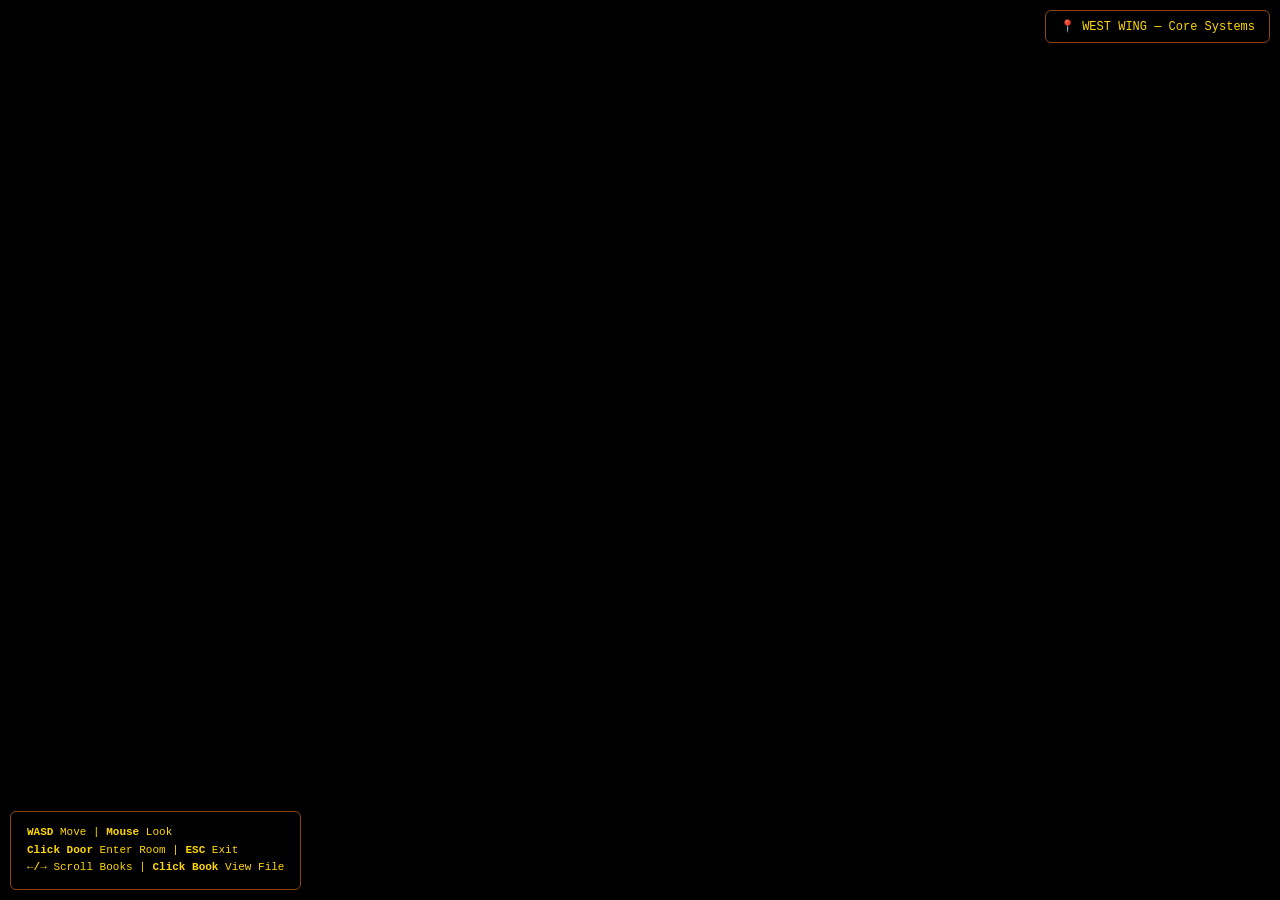
==== index.html @ 09c16c17 "Phase 1: Spatial IDE foundation - Audio system with wing-specific ambient drones (A2/E3/C3/G2) - Roo" ====
<!DOCTYPE html>
<html lang="en">
<head>
    <meta charset="UTF-8">
    <meta name="viewport" content="width=device-width, initial-scale=1.0">
    <title>Mind Palace — GitHub Repository Library</title>
    <link rel="stylesheet" href="css/room.css">
    <style>
        * { margin: 0; padding: 0; box-sizing: border-box; }
        body { 
            background: #000; 
            overflow: hidden; 
            font-family: 'Courier New', monospace;
            user-select: none;
        }
        #gameCanvas { 
            display: block; 
            margin: 0 auto; 
            background: #000;
            cursor: crosshair;
        }
        #hallway-container {
            position: fixed;
            top: 0;
            left: 0;
            width: 100%;
            height: 100%;
        }
        #instructions {
            position: fixed;
            bottom: 10px;
            left: 10px;
            color: #ffd700;
            font-size: 11px;
            background: rgba(0,0,0,0.8);
            padding: 12px 16px;
            border-radius: 6px;
            border: 1px solid #8b4513;
            z-index: 1000;
            line-height: 1.6;
        }
        #instructions strong {
            color: #ffd700;
        }
        #wing-status {
            position: fixed;
            top: 10px;
            right: 10px;
            color: #ffd700;
            font-size: 12px;
            background: rgba(0,0,0,0.8);
            padding: 8px 14px;
            border-radius: 6px;
            border: 1px solid #8b4513;
            z-index: 1000;
        }
    </style>
</head>
<body>
    <!-- Hallway View (Raycaster) -->
    <div id="hallway-container">
        <canvas id="gameCanvas" width="800" height="600"></canvas>
        <div id="instructions">
            <strong>WASD</strong> Move | <strong>Mouse</strong> Look<br>
            <strong>Click Door</strong> Enter Room | <strong>ESC</strong> Exit<br>
            <strong>←/→</strong> Scroll Books | <strong>Click Book</strong> View File
        </div>
        <div id="wing-status">📍 WEST WING — Core Systems</div>
    </div>
    
    <!-- Room View (Bookshelf Navigation) -->
    <div id="room-container">
        <div class="room-header">
            <h1 id="room-title">Repository Name</h1>
            <div class="room-meta-row">
                <div class="room-meta">
                    <span id="room-category">Category</span>
                    <span id="room-language">Language</span>
                    <span id="room-stars">⭐ 0</span>
                    <span id="room-updated">Updated</span>
                </div>
            </div>
            <p id="room-description">Description text appears here...</p>
        </div>
        
        <div id="bookshelf" tabindex="0">
            <!-- Books rendered by RoomSystem -->
        </div>
        
        <div id="file-viewer">
            <h3 id="file-title">File Name</h3>
            <div id="file-content"></div>
        </div>
        
        <button id="back-button">← Back to Hallway (ESC)</button>
    </div>
    
    <!-- Audio System -->
    <script src="js/audio.js"></script>
    <script src="js/room.js"></script>
    <script src="js/engine.js"></script>
</body>
</html>
---- css/room.css ----
/* Mind Palace Room System - Phase 1
   Spatial navigation, minimal Y-axis, proprioceptive anchoring */

#room-container {
    display: none;
    position: fixed;
    top: 0;
    left: 0;
    width: 100vw;
    height: 100vh;
    background: linear-gradient(180deg, #1a0f0a 0%, #0d0705 100%);
    overflow: hidden;
    font-family: 'Courier New', monospace;
}

/* Room Header */
.room-header {
    position: absolute;
    top: 0;
    left: 0;
    right: 0;
    padding: 20px 30px;
    background: linear-gradient(180deg, rgba(0,0,0,0.9) 0%, rgba(0,0,0,0.7) 100%);
    border-bottom: 2px solid #8b4513;
    z-index: 100;
}

.room-header h1 {
    color: #ffd700;
    margin: 0 0 8px 0;
    font-size: 28px;
    font-weight: bold;
    text-shadow: 0 2px 4px rgba(0,0,0,0.8);
}

.room-meta-row {
    display: flex;
    gap: 15px;
    align-items: center;
    flex-wrap: wrap;
}

.room-meta {
    display: flex;
    gap: 12px;
    color: #ccc;
    font-size: 13px;
}

.room-meta span {
    background: rgba(139,69,19,0.4);
    padding: 4px 10px;
    border-radius: 3px;
    border: 1px solid rgba(255,215,0,0.2);
}

#room-description {
    color: #aaa;
    margin-top: 12px;
    font-size: 14px;
    line-height: 1.5;
    max-width: 800px;
}

/* Bookshelf Container */
#bookshelf {
    position: absolute;
    top: 140px;
    left: 50%;
    transform: translateX(-50%);
    width: 85%;
    max-width: 1200px;
    height: calc(100vh - 280px);
    overflow-x: auto;
    overflow-y: hidden;
    background: rgba(0,0,0,0.4);
    border: 3px solid #8b4513;
    border-radius: 8px;
    padding: 20px 30px;
    white-space: nowrap;
}

#bookshelf:focus {
    outline: 2px solid #ffd700;
    outline-offset: 4px;
}

/* Wing Indicators */
.wing-indicator {
    position: absolute;
    top: -40px;
    left: 0;
    color: #ffd700;
    font-size: 12px;
    font-weight: bold;
    padding: 4px 12px;
    background: rgba(139,69,19,0.6);
    border-radius: 4px;
    border: 1px solid #ffd700;
}

.wing-west { background: rgba(173,216,230,0.3); border-color: #add8e6; }
.wing-east { background: rgba(255,215,0,0.3); border-color: #ffd700; }
.wing-north { background: rgba(144,238,144,0.3); border-color: #90ee90; }
.wing-south { background: rgba(255,160,122,0.3); border-color: #ffa07a; }

/* Shelf Sections */
.shelf-section {
    display: inline-block;
    vertical-align: top;
    margin-right: 40px;
    min-width: 200px;
}

.shelf-label {
    color: #ffd700;
    font-size: 14px;
    font-weight: bold;
    margin-bottom: 12px;
    padding-bottom: 6px;
    border-bottom: 2px solid #8b4513;
    text-shadow: 0 1px 2px rgba(0,0,0,0.8);
}

.books-row {
    display: inline-flex;
    gap: 6px;
    align-items: flex-end;
    padding: 10px;
    background: rgba(139,69,19,0.15);
    border-radius: 4px;
    border: 1px solid rgba(139,69,19,0.3);
}

/* Book Styling */
.book {
    width: 38px;
    height: 55px;
    background: linear-gradient(90deg, #8b4513 0%, #a0522d 50%, #8b4513 100%);
    border: 1px solid #654321;
    border-radius: 3px 3px 0 0;
    cursor: pointer;
    transition: transform 0.12s, box-shadow 0.12s;
    display: flex;
    align-items: flex-end;
    justify-content: center;
    padding-bottom: 6px;
    box-shadow: 2px 2px 6px rgba(0,0,0,0.5);
}

.book:hover {
    transform: translateY(-8px) scale(1.05);
    box-shadow: 0 8px 20px rgba(255,215,0,0.4);
    z-index: 10;
}

.book-spine {
    writing-mode: vertical-rl;
    text-orientation: mixed;
    color: #ffd700;
    font-size: 9px;
    font-weight: bold;
    white-space: nowrap;
    overflow: hidden;
    text-overflow: ellipsis;
    max-height: 48px;
    text-shadow: 0 1px 2px rgba(0,0,0,0.8);
}

/* File Type Colors */
.book-file {
    background: linear-gradient(90deg, #2c5282 0%, #4299e1 50%, #2c5282 100%);
}

.book-folder {
    background: linear-gradient(90deg, #744210 0%, #d69e2e 50%, #744210 100%);
}

.book[data-ext="py"] {
    background: linear-gradient(90deg, #3776ab 0%, #4d8dc7 50%, #3776ab 100%);
}

.book[data-ext="js"] {
    background: linear-gradient(90deg, #f7df1e 0%, #ffd700 50%, #f7df1e 100%);
    color: #000;
}

.book[data-ext="json"] {
    background: linear-gradient(90deg, #cb3837 0%, #f06543 50%, #cb3837 100%);
}

.book[data-ext="md"] {
    background: linear-gradient(90deg, #519aba 0%, #7dc3e0 50%, #519aba 100%);
}

.book[data-ext="css"] {
    background: linear-gradient(90deg, #264de4 0%, #4d80e4 50%, #264de4 100%);
}

.book[data-ext="html"] {
    background: linear-gradient(90deg, #e34c26 0%, #f06529 50%, #e34c26 100%);
}

.book[data-ext="java"] {
    background: linear-gradient(90deg, #b07219 0%, #d49429 50%, #b07219 100%);
}

.book[data-ext="sh"] {
    background: linear-gradient(90deg, #4d5a5f 0%, #6c7a82 50%, #4d5a5f 100%);
}

.book[data-ext="txt"] {
    background: linear-gradient(90deg, #6c757d 0%, #868e96 50%, #6c757d 100%);
}

/* File Viewer Panel */
#file-viewer {
    position: absolute;
    top: 140px;
    right: 5%;
    width: 35%;
    min-width: 350px;
    height: calc(100vh - 280px);
    background: rgba(0,0,0,0.95);
    border: 2px solid #ffd700;
    border-radius: 8px;
    padding: 25px;
    display: none;
    overflow-y: auto;
    box-shadow: 0 0 30px rgba(255,215,0,0.2);
}

#file-viewer h3 {
    color: #ffd700;
    margin-top: 0;
    margin-bottom: 15px;
    font-size: 18px;
    border-bottom: 2px solid #8b4513;
    padding-bottom: 12px;
}

.file-placeholder, .folder-placeholder {
    color: #ddd;
    line-height: 1.7;
    font-size: 14px;
}

.file-placeholder h4, .folder-placeholder h4 {
    color: #ffd700;
    margin-bottom: 10px;
    font-size: 16px;
}

.view-on-github {
    display: inline-block;
    margin-top: 20px;
    padding: 12px 24px;
    background: linear-gradient(180deg, #2c5282 0%, #1a365d 100%);
    color: #ffd700;
    text-decoration: none;
    border-radius: 6px;
    border: 2px solid #ffd700;
    font-weight: bold;
    transition: all 0.2s;
}

.view-on-github:hover {
    background: linear-gradient(180deg, #4299e1 0%, #2c5282 100%);
    transform: translateY(-2px);
    box-shadow: 0 4px 12px rgba(255,215,0,0.3);
}

/* Back Button */
#back-button {
    position: absolute;
    bottom: 30px;
    left: 50%;
    transform: translateX(-50%);
    padding: 16px 50px;
    background: linear-gradient(180deg, #8b4513 0%, #654321 100%);
    color: #ffd700;
    border: 2px solid #ffd700;
    border-radius: 8px;
    font-size: 18px;
    font-weight: bold;
    cursor: pointer;
    font-family: 'Courier New', monospace;
    transition: all 0.2s;
    box-shadow: 0 4px 15px rgba(0,0,0,0.6);
}

#back-button:hover {
    background: linear-gradient(180deg, #a0522d 0%, #8b4513 100%);
    transform: translateX(-50%) scale(1.05);
    box-shadow: 0 6px 20px rgba(255,215,0,0.3);
}

/* Empty State */
.empty-shelf {
    display: inline-block;
    vertical-align: middle;
    color: #888;
    font-size: 16px;
    text-align: center;
    padding: 40px;
    background: rgba(0,0,0,0.3);
    border-radius: 8px;
    border: 2px dashed #666;
}

.empty-shelf small {
    display: block;
    margin-top: 10px;
    color: #666;
    font-size: 12px;
}

/* Scrollbar Styling */
#bookshelf::-webkit-scrollbar {
    height: 14px;
}

#bookshelf::-webkit-scrollbar-track {
    background: rgba(0,0,0,0.4);
    border-radius: 7px;
}

#bookshelf::-webkit-scrollbar-thumb {
    background: #8b4513;
    border-radius: 7px;
    border: 2px solid rgba(0,0,0,0.4);
}

#bookshelf::-webkit-scrollbar-thumb:hover {
    background: #a0522d;
}

/* Responsive */
@media (max-width: 768px) {
    .room-header h1 { font-size: 20px; }
    #bookshelf { width: 95%; top: 160px; height: calc(100vh - 320px); }
    #file-viewer { width: 90%; right: 5%; }
    .book { width: 32px; height: 48px; }
}
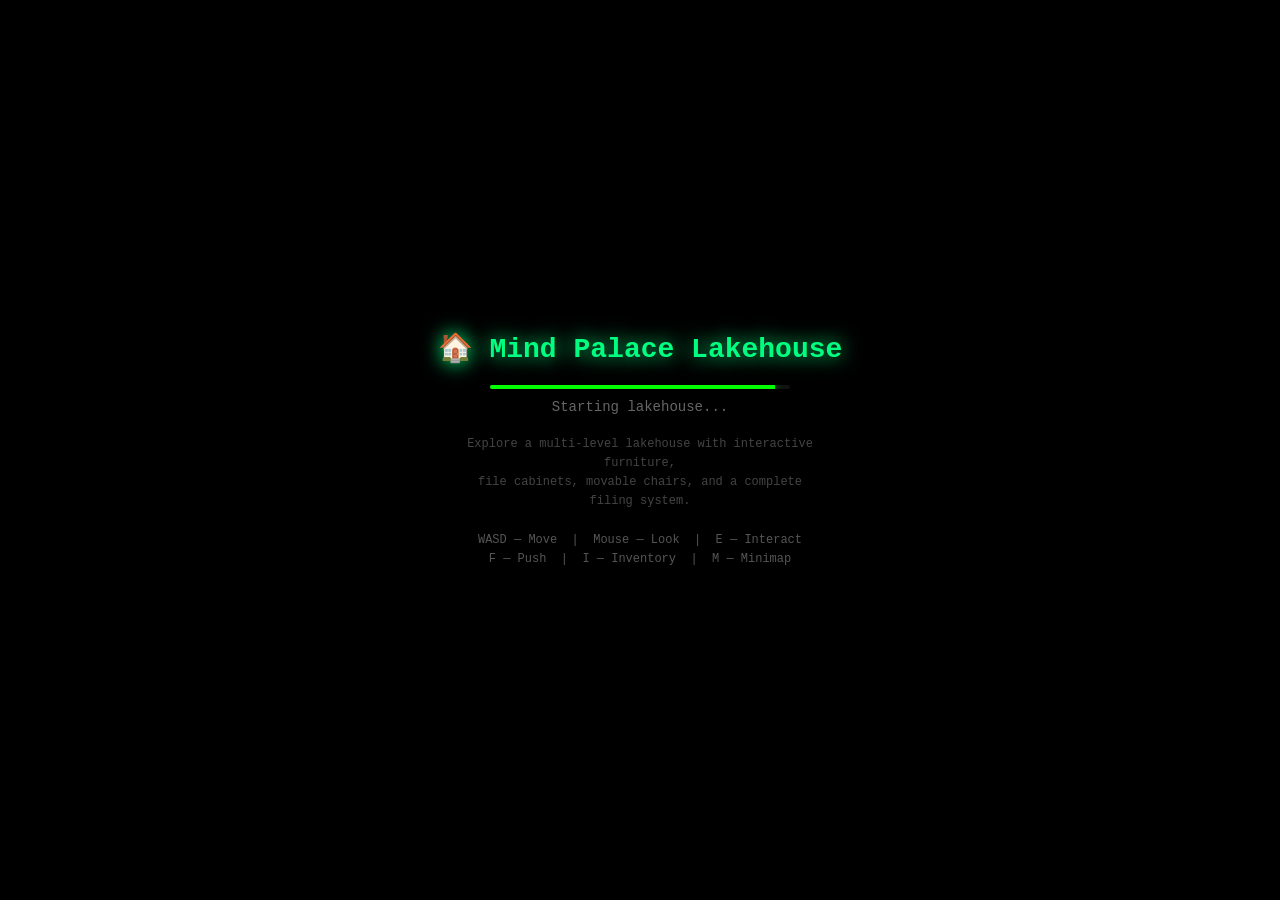
==== commit 086a4745: "feat: lakehouse is now default GitHub Pages page - index.html → index-classic.html (original raycast" ====
--- a/index.html
+++ b/index.html
@@ -2,102 +2,220 @@
 <html lang="en">
 <head>
     <meta charset="UTF-8">
-    <meta name="viewport" content="width=device-width, initial-scale=1.0">
-    <title>Mind Palace — GitHub Repository Library</title>
-    <link rel="stylesheet" href="css/room.css">
+    <meta name="viewport" content="width=device-width, initial-scale=1.0, maximum-scale=1.0, user-scalable=no">
+    <meta name="mobile-web-app-capable" content="yes">
+    <meta name="apple-mobile-web-app-capable" content="yes">
+    <meta name="apple-mobile-web-app-status-bar-style" content="black-translucent">
+    <title>Mind Palace — Lakehouse</title>
     <style>
         * { margin: 0; padding: 0; box-sizing: border-box; }
-        body { 
+        html, body { 
+            width: 100%; height: 100%; overflow: hidden;
             background: #000; 
-            overflow: hidden; 
             font-family: 'Courier New', monospace;
             user-select: none;
+            -webkit-user-select: none;
+            -webkit-touch-callout: none;
+            touch-action: none;
+            position: fixed;
         }
         #gameCanvas { 
             display: block; 
-            margin: 0 auto; 
-            background: #000;
+            width: 100vw;
+            height: 100vh;
             cursor: crosshair;
-        }
-        #hallway-container {
-            position: fixed;
-            top: 0;
-            left: 0;
-            width: 100%;
-            height: 100%;
+            touch-action: none;
+        }
+        #loading-screen {
+            position: fixed; top: 0; left: 0; width: 100%; height: 100%;
+            background: #000; z-index: 9999;
+            display: flex; flex-direction: column;
+            align-items: center; justify-content: center;
+            padding: 20px;
+        }
+        #loading-screen h1 {
+            color: #00ff80; font-size: clamp(18px, 5vw, 28px); margin-bottom: 20px;
+            text-shadow: 0 0 20px #00ff80;
+            text-align: center;
+        }
+        #loading-bar-container {
+            width: min(300px, 80vw); height: 4px; background: #111;
+            border-radius: 2px; overflow: hidden;
+        }
+        #loading-progress {
+            width: 0%; height: 100%; background: #00ff00;
+            transition: width 0.3s;
+            box-shadow: 0 0 10px #00ff00;
+        }
+        #loading-text {
+            color: #666; font-size: clamp(11px, 3vw, 14px); margin-top: 10px;
+        }
+        #loading-tips {
+            color: #444; font-size: clamp(10px, 2.5vw, 12px); margin-top: 20px;
+            text-align: center; max-width: 400px; line-height: 1.6;
+            padding: 0 20px;
         }
         #instructions {
-            position: fixed;
-            bottom: 10px;
-            left: 10px;
-            color: #ffd700;
-            font-size: 11px;
-            background: rgba(0,0,0,0.8);
-            padding: 12px 16px;
-            border-radius: 6px;
-            border: 1px solid #8b4513;
-            z-index: 1000;
-            line-height: 1.6;
-        }
-        #instructions strong {
-            color: #ffd700;
-        }
-        #wing-status {
-            position: fixed;
-            top: 10px;
-            right: 10px;
-            color: #ffd700;
-            font-size: 12px;
-            background: rgba(0,0,0,0.8);
-            padding: 8px 14px;
-            border-radius: 6px;
-            border: 1px solid #8b4513;
-            z-index: 1000;
+            position: fixed; bottom: 10px; left: 10px; right: 10px;
+            color: #888; font-size: clamp(9px, 2.5vw, 11px);
+            background: rgba(0,0,0,0.8); padding: 8px 12px;
+            border-radius: 6px; border: 1px solid #333;
+            z-index: 1000; line-height: 1.6;
+            pointer-events: none;
+            text-align: center;
+        }
+        #instructions strong { color: #00ffcc; }
+        #fps-counter {
+            position: fixed; top: 10px; left: 10px;
+            color: #666; font-size: 10px;
+            background: rgba(0,0,0,0.6); padding: 3px 6px;
+            border-radius: 4px; z-index: 1000;
+            pointer-events: none;
+        }
+        /* Mobile orientation warning */
+        #orientation-warning {
+            position: fixed; top: 0; left: 0; width: 100%; height: 100%;
+            background: #000; z-index: 99999;
+            display: none; flex-direction: column;
+            align-items: center; justify-content: center;
+            padding: 40px; text-align: center;
+        }
+        #orientation-warning .icon { font-size: 60px; margin-bottom: 20px; }
+        #orientation-warning h2 { color: #00ff80; font-size: 20px; margin-bottom: 10px; }
+        #orientation-warning p { color: #666; font-size: 14px; line-height: 1.6; }
+        @media (orientation: portrait) and (max-width: 768px) {
+            #orientation-warning { display: flex; }
+        }
+        @keyframes pulse {
+            0%, 100% { opacity: 1; }
+            50% { opacity: 0.5; }
         }
     </style>
 </head>
 <body>
-    <!-- Hallway View (Raycaster) -->
-    <div id="hallway-container">
-        <canvas id="gameCanvas" width="800" height="600"></canvas>
-        <div id="instructions">
-            <strong>WASD</strong> Move | <strong>Mouse</strong> Look<br>
-            <strong>Click Door</strong> Enter Room | <strong>ESC</strong> Exit<br>
-            <strong>←/→</strong> Scroll Books | <strong>Click Book</strong> View File
+    <div id="orientation-warning">
+        <div class="icon">📱</div>
+        <h2>Rotate Your Device</h2>
+        <p>For the best experience, please rotate your phone to landscape mode.</p>
+    </div>
+
+    <div id="loading-screen">
+        <h1>🏠 Mind Palace Lakehouse</h1>
+        <div id="loading-bar-container">
+            <div id="loading-progress"></div>
         </div>
-        <div id="wing-status">📍 WEST WING — Core Systems</div>
-    </div>
-    
-    <!-- Room View (Bookshelf Navigation) -->
-    <div id="room-container">
-        <div class="room-header">
-            <h1 id="room-title">Repository Name</h1>
-            <div class="room-meta-row">
-                <div class="room-meta">
-                    <span id="room-category">Category</span>
-                    <span id="room-language">Language</span>
-                    <span id="room-stars">⭐ 0</span>
-                    <span id="room-updated">Updated</span>
-                </div>
-            </div>
-            <p id="room-description">Description text appears here...</p>
+        <div id="loading-text">Initializing...</div>
+        <div id="loading-tips">
+            Explore a multi-level lakehouse with interactive furniture,<br>
+            file cabinets, movable chairs, and a complete filing system.<br><br>
+            <span style="color:#555;">
+                <span class="desktop-only">WASD — Move &nbsp;|&nbsp; Mouse — Look &nbsp;|&nbsp; E — Interact<br>
+                F — Push &nbsp;|&nbsp; I — Inventory &nbsp;|&nbsp; M — Minimap</span>
+                <span class="mobile-only">🕹 Left stick — Move &nbsp;|&nbsp; 👆 Right side — Look<br>
+                E — Interact &nbsp;|&nbsp; F — Push &nbsp;|&nbsp; I — Inventory</span>
+            </span>
         </div>
+    </div>
+    <canvas id="gameCanvas"></canvas>
+    <div id="fps-counter">FPS: --</div>
+    <div style="position:fixed;top:10px;right:10px;z-index:1001;pointer-events:auto;">
+        <a href="index-classic.html" style="color:#666;font-size:10px;background:rgba(0,0,0,0.6);padding:4px 8px;border-radius:4px;border:1px solid #333;text-decoration:none;">Classic View</a>
+    </div>
+    <div id="instructions">
+        <strong>WASD</strong> Move &nbsp; <strong>Mouse</strong> Look &nbsp; 
+        <strong>E</strong> Interact &nbsp; <strong>F</strong> Push &nbsp; 
+        <strong>I</strong> Inventory &nbsp; <strong>M</strong> Minimap
+    </div>
+
+    <!-- Engine Core -->
+    <script src="src/engine/renderer.js"></script>
+    <script src="src/engine/camera.js"></script>
+    
+    <!-- Map System -->
+    <script src="src/map/map_loader.js"></script>
+    
+    <!-- Object System -->
+    <script src="src/objects/object_system.js"></script>
+    
+    <!-- Physics -->
+    <script src="src/physics/collision.js"></script>
+    
+    <!-- UI -->
+    <script src="src/ui/hud.js"></script>
+    <script src="src/ui/touch_controls.js"></script>
+    
+    <!-- Data / Filing System -->
+    <script src="src/data/filing_system.js"></script>
+    
+    <!-- Main Lakehouse Entry -->
+    <script src="src/engine/lakehouse.js"></script>
+
+    <script>
+        // Show/hide desktop vs mobile tips
+        const isMobile = /android|iphone|ipad|ipod|blackberry|iemobile|opera mini|mobile/i.test(navigator.userAgent || navigator.vendor || window.opera);
+        document.querySelectorAll('.desktop-only').forEach(el => el.style.display = isMobile ? 'none' : 'inline');
+        document.querySelectorAll('.mobile-only').forEach(el => el.style.display = isMobile ? 'inline' : 'none');
+
+        // Loading screen updates
+        function updateLoading(percent, text) {
+            document.getElementById('loading-progress').style.width = percent + '%';
+            document.getElementById('loading-text').textContent = text;
+        }
+
+        // FPS counter
+        let frameCount = 0;
+        let lastFpsTime = performance.now();
         
-        <div id="bookshelf" tabindex="0">
-            <!-- Books rendered by RoomSystem -->
-        </div>
-        
-        <div id="file-viewer">
-            <h3 id="file-title">File Name</h3>
-            <div id="file-content"></div>
-        </div>
-        
-        <button id="back-button">← Back to Hallway (ESC)</button>
-    </div>
-    
-    <!-- Audio System -->
-    <script src="js/audio.js"></script>
-    <script src="js/room.js"></script>
-    <script src="js/engine.js"></script>
+        function updateFps() {
+            frameCount++;
+            const now = performance.now();
+            if (now - lastFpsTime >= 1000) {
+                document.getElementById('fps-counter').textContent = 
+                    'FPS: ' + frameCount;
+                frameCount = 0;
+                lastFpsTime = now;
+            }
+            requestAnimationFrame(updateFps);
+        }
+
+        // Boot
+        window.addEventListener('DOMContentLoaded', async () => {
+            updateLoading(10, 'Loading engine...');
+            
+            await new Promise(r => setTimeout(r, 100));
+            updateLoading(25, 'Initializing renderer...');
+            
+            await new Promise(r => setTimeout(r, 100));
+            updateLoading(40, 'Setting up camera...');
+            
+            await new Promise(r => setTimeout(r, 100));
+            updateLoading(55, 'Loading map data...');
+            
+            await new Promise(r => setTimeout(r, 100));
+            updateLoading(70, 'Spawning objects...');
+            
+            await new Promise(r => setTimeout(r, 100));
+            updateLoading(85, 'Initializing filing system...');
+            
+            await new Promise(r => setTimeout(r, 100));
+            updateLoading(95, 'Starting lakehouse...');
+            
+            const success = await Lakehouse.init();
+            
+            if (success) {
+                updateLoading(100, 'Ready!');
+                setTimeout(() => {
+                    document.getElementById('loading-screen').style.display = 'none';
+                }, 500);
+            } else {
+                updateLoading(0, 'Error: WebGL 2.0 not supported');
+                document.getElementById('loading-tips').innerHTML = 
+                    '<span style="color:#ff4444;">Your browser does not support WebGL 2.0.<br>' +
+                    'Please use a modern browser (Chrome, Firefox, Edge).</span>';
+            }
+            
+            updateFps();
+        });
+    </script>
 </body>
 </html>
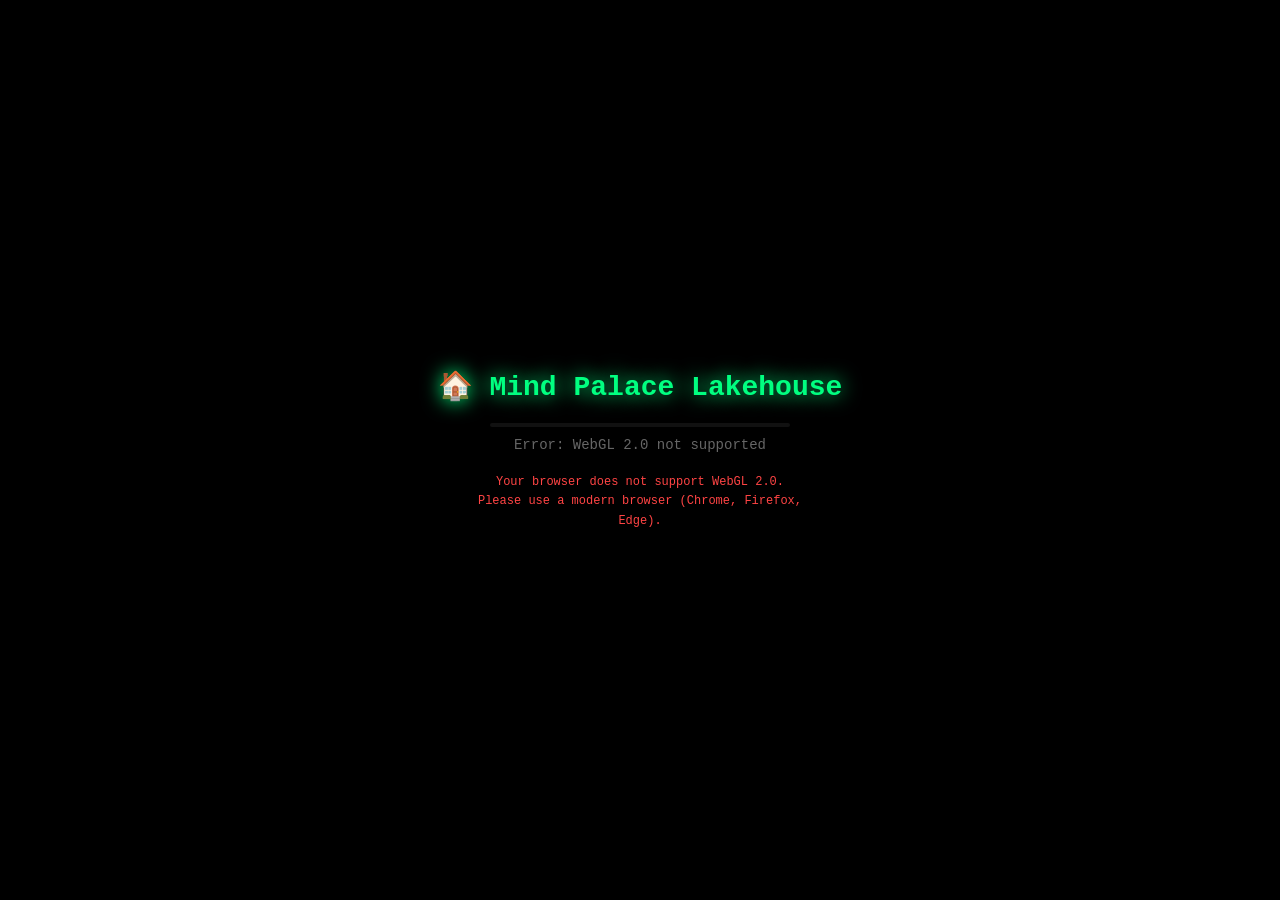
==== commit 8e62369d: "feat: gist wall overlay + server room + G button for mobile - src/ui/gist_wall.js — scrollable displ" ====
--- a/index.html
+++ b/index.html
@@ -146,6 +146,7 @@
     
     <!-- Data / Filing System -->
     <script src="src/data/filing_system.js"></script>
+    <script src="src/ui/gist_wall.js"></script>
     
     <!-- Main Lakehouse Entry -->
     <script src="src/engine/lakehouse.js"></script>
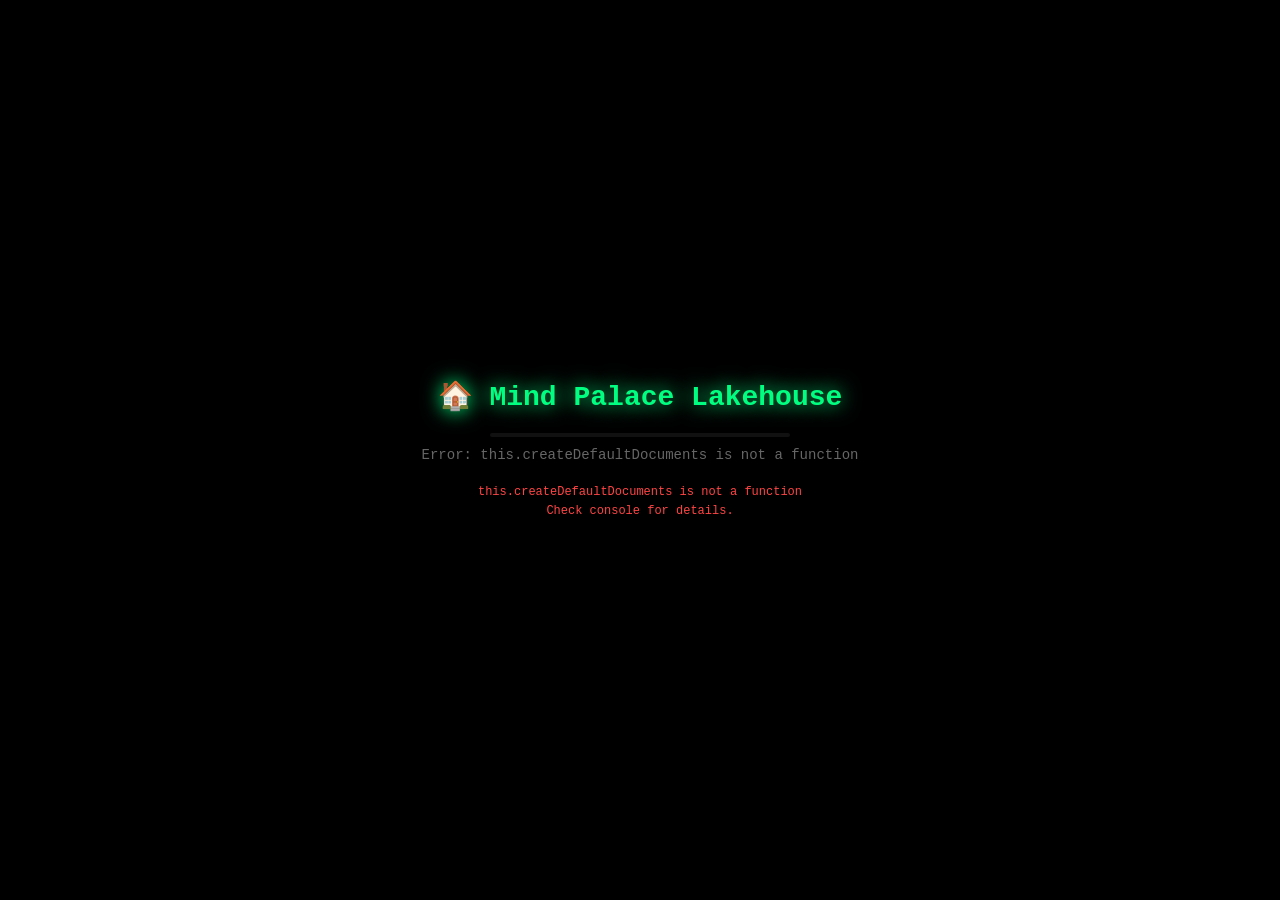
==== commit f600d32c: "fix: resilient init with default camera fallback + dynamic error messages" ====
--- a/index.html
+++ b/index.html
@@ -209,10 +209,10 @@
                     document.getElementById('loading-screen').style.display = 'none';
                 }, 500);
             } else {
-                updateLoading(0, 'Error: WebGL 2.0 not supported');
+                updateLoading(0, 'Error: ' + (window.Lakehouse ? (window.Lakehouse.initError || 'Unknown') : 'Lakehouse not loaded'));
                 document.getElementById('loading-tips').innerHTML = 
-                    '<span style="color:#ff4444;">Your browser does not support WebGL 2.0.<br>' +
-                    'Please use a modern browser (Chrome, Firefox, Edge).</span>';
+                    '<span style="color:#ff4444;">' + (window.Lakehouse ? (window.Lakehouse.initError || 'Unknown error') : 'Lakehouse not loaded') + '<br>' +
+                    'Check console for details.</span>';
             }
             
             updateFps();
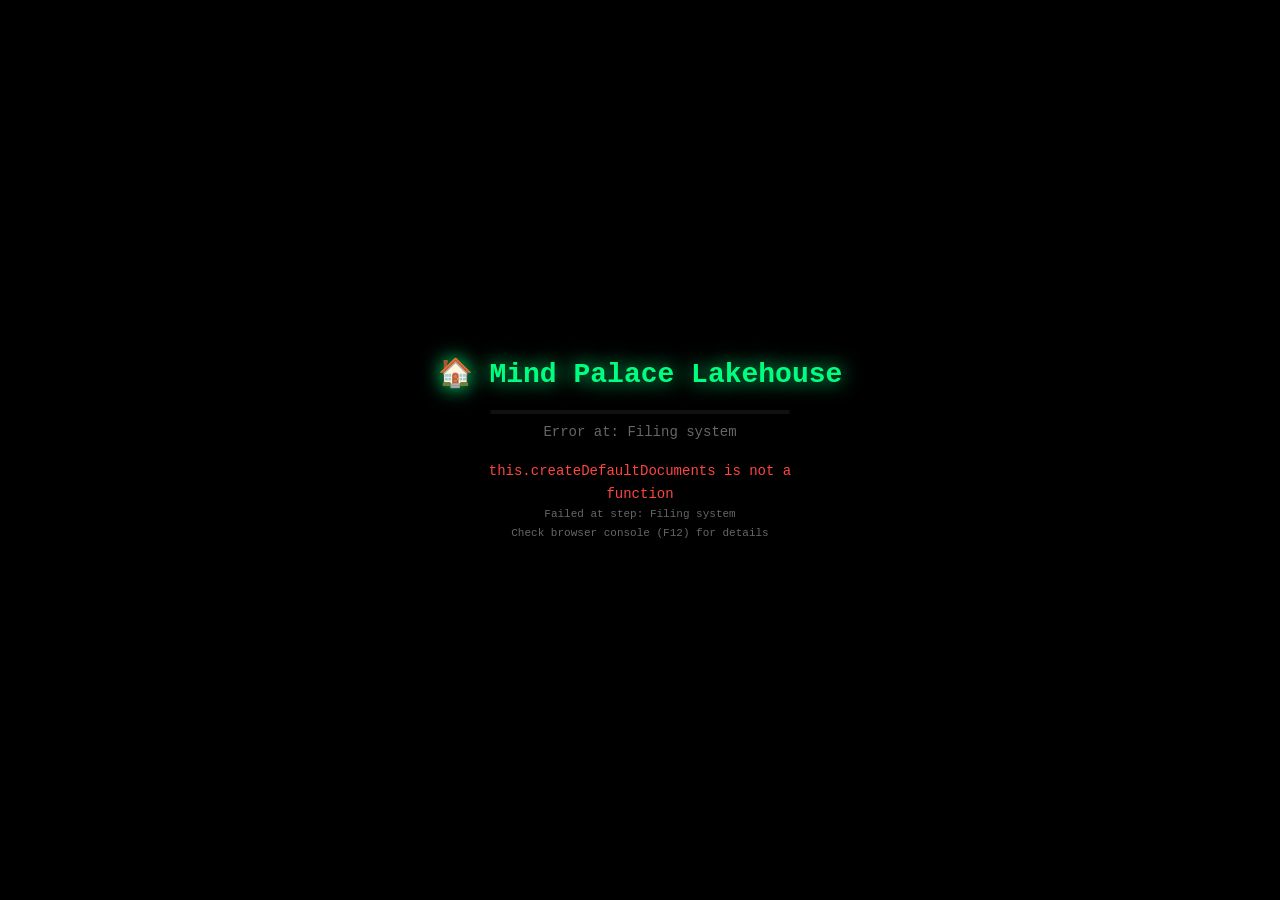
==== commit f7b13e6f: "fix: step-by-step loading progress with error step tracking - index.html: shows which init step fail" ====
--- a/index.html
+++ b/index.html
@@ -181,26 +181,33 @@
 
         // Boot
         window.addEventListener('DOMContentLoaded', async () => {
-            updateLoading(10, 'Loading engine...');
-            
-            await new Promise(r => setTimeout(r, 100));
-            updateLoading(25, 'Initializing renderer...');
-            
-            await new Promise(r => setTimeout(r, 100));
-            updateLoading(40, 'Setting up camera...');
-            
-            await new Promise(r => setTimeout(r, 100));
-            updateLoading(55, 'Loading map data...');
-            
-            await new Promise(r => setTimeout(r, 100));
-            updateLoading(70, 'Spawning objects...');
-            
-            await new Promise(r => setTimeout(r, 100));
-            updateLoading(85, 'Initializing filing system...');
-            
-            await new Promise(r => setTimeout(r, 100));
-            updateLoading(95, 'Starting lakehouse...');
-            
+            // Show step-by-step progress
+            const steps = [
+                { pct: 5,  text: 'Loading scripts...' },
+                { pct: 10, text: 'Initializing renderer...' },
+                { pct: 20, text: 'Setting up camera...' },
+                { pct: 30, text: 'Loading physics...' },
+                { pct: 40, text: 'Setting up HUD...' },
+                { pct: 50, text: 'Loading touch controls...' },
+                { pct: 60, text: 'Loading object system...' },
+                { pct: 70, text: 'Loading filing system...' },
+                { pct: 80, text: 'Loading gist wall...' },
+                { pct: 90, text: 'Loading map data...' },
+                { pct: 95, text: 'Building environment...' },
+            ];
+            
+            let currentStep = 0;
+            function showStep() {
+                if (currentStep < steps.length) {
+                    updateLoading(steps[currentStep].pct, steps[currentStep].text);
+                    currentStep++;
+                }
+            }
+            
+            // Show first step immediately
+            showStep();
+            
+            // Start init
             const success = await Lakehouse.init();
             
             if (success) {
@@ -209,10 +216,13 @@
                     document.getElementById('loading-screen').style.display = 'none';
                 }, 500);
             } else {
-                updateLoading(0, 'Error: ' + (window.Lakehouse ? (window.Lakehouse.initError || 'Unknown') : 'Lakehouse not loaded'));
+                const errMsg = window.Lakehouse ? (window.Lakehouse.initError || 'Unknown error') : 'Lakehouse not loaded';
+                const errStep = window.Lakehouse ? (window.Lakehouse.initStep || '') : '';
+                updateLoading(0, 'Error at: ' + errStep);
                 document.getElementById('loading-tips').innerHTML = 
-                    '<span style="color:#ff4444;">' + (window.Lakehouse ? (window.Lakehouse.initError || 'Unknown error') : 'Lakehouse not loaded') + '<br>' +
-                    'Check console for details.</span>';
+                    '<span style="color:#ff4444;font-size:14px;">' + errMsg + '</span><br>' +
+                    '<span style="color:#666;font-size:11px;">Failed at step: ' + errStep + '</span><br>' +
+                    '<span style="color:#666;font-size:11px;">Check browser console (F12) for details</span>';
             }
             
             updateFps();
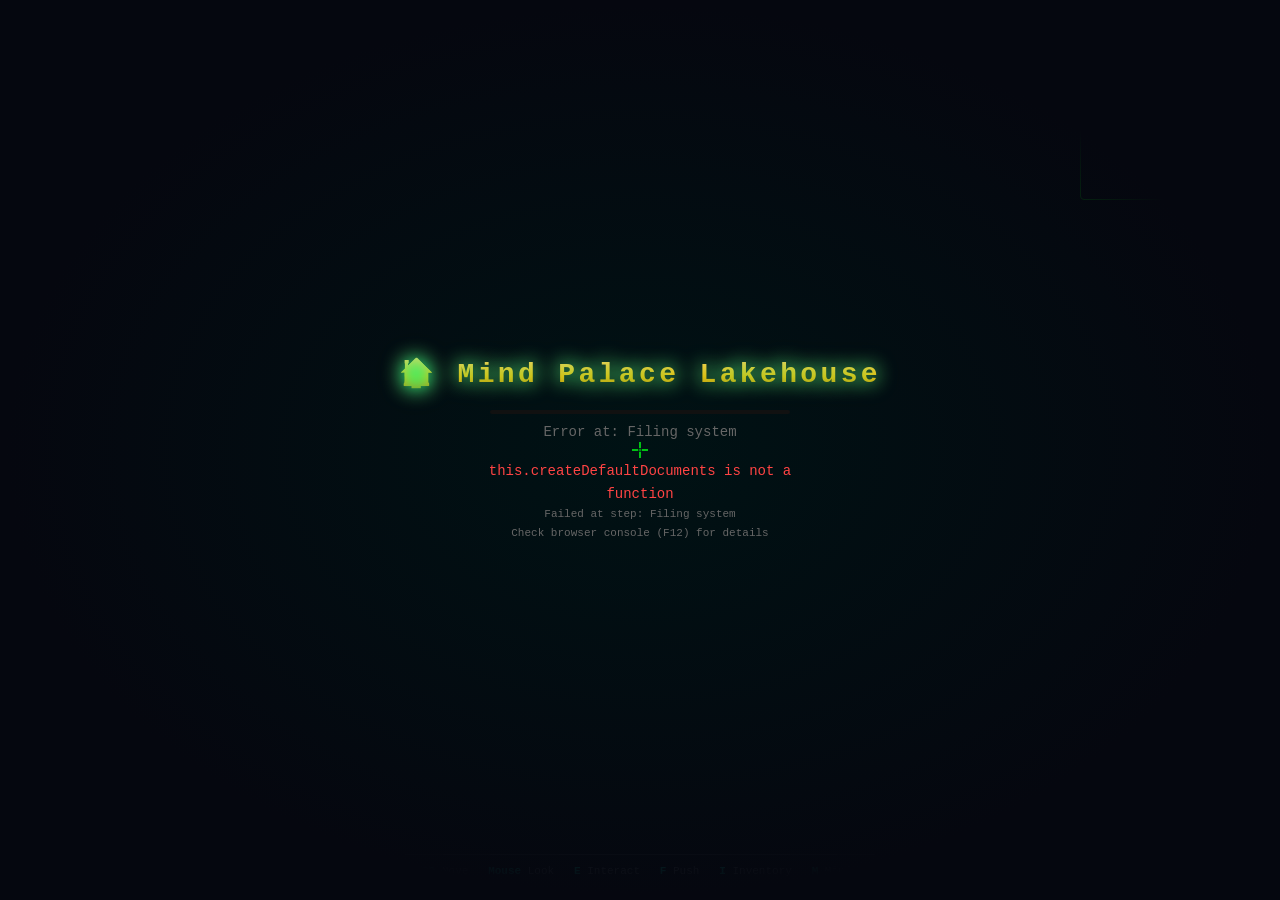
==== commit 77a47cdc: "personality layer: palace design system (gold crystals, cyan/pink neon, quorum flares, glass panels," ====
--- a/index.html
+++ b/index.html
@@ -7,6 +7,7 @@
     <meta name="apple-mobile-web-app-capable" content="yes">
     <meta name="apple-mobile-web-app-status-bar-style" content="black-translucent">
     <title>Mind Palace — Lakehouse</title>
+    <link rel="stylesheet" href="css/personality.css">
     <style>
         * { margin: 0; padding: 0; box-sizing: border-box; }
         html, body { 
--- a/css/personality.css
+++ b/css/personality.css
@@ -0,0 +1,219 @@
+/* ============================================================
+   MIND PALACE — PERSONALITY LAYER
+   The mansion's soul: gold crystals, cyan portals, bloom glows.
+   Loaded AFTER base styles — only re-skins, never re-lays-out.
+   ============================================================ */
+
+/* ── The palace palette ─────────────────────────────────── */
+:root {
+    --palace-void:      #05070f;   /* deepest night        */
+    --palace-stone:     #1a2032;   /* hallway walls        */
+    --palace-fog:       #2a3450;   /* distance haze        */
+    --palace-cyan:      #00e5ff;   /* public repos / ports */
+    --palace-pink:      #ff4fd8;   /* private repos         */
+    --palace-gold:      #ffd166;   /* TODO crystals         */
+    --palace-gold-hot:  #ffb703;   /* quorum APPROVED flare */
+    --palace-ice:       #8fd3ff;   /* quorum REJECTED dip   */
+    --palace-ink:       #e8ecf4;   /* readable text         */
+    --palace-dim:       #7a86a3;   /* secondary text         */
+    --palace-success:   #6ee7a0;   /* passing tests          */
+    --palace-danger:    #ff5d73;   /* failing tests         */
+
+    /* The bloom signature: everything alive glows a little. */
+    --glow-cyan:   0 0 6px rgba(0, 229, 255, 0.55), 0 0 18px rgba(0, 229, 255, 0.25);
+    --glow-gold:   0 0 6px rgba(255, 209, 102, 0.55), 0 0 20px rgba(255, 183, 3, 0.30);
+    --glow-pink:   0 0 6px rgba(255, 79, 216, 0.50), 0 0 18px rgba(255, 79, 216, 0.22);
+    --glow-soft:   0 0 10px rgba(143, 211, 255, 0.12);
+}
+
+/* ── Body: the void the palace floats in ─────────────────── */
+body {
+    background:
+        radial-gradient(ellipse at 50% -20%,
+            rgba(0, 229, 255, 0.06) 0%,
+            transparent 55%),
+        radial-gradient(ellipse at 50% 120%,
+            rgba(255, 209, 102, 0.05) 0%,
+            transparent 60%),
+        var(--palace-void) !important;
+    color: var(--palace-ink);
+    font-family: "Cascadia Code", "JetBrains Mono", "Fira Code",
+                 "Courier New", monospace;
+}
+
+/* ── Panels become palace glass ─────────────────────────── */
+.creation-form, .panel, .modal, .overlay, .hud,
+.room-info, .telemetry, .map-overlay, .info-box {
+    background: linear-gradient(
+        160deg,
+        rgba(26, 32, 50, 0.92) 0%,
+        rgba(10, 14, 26, 0.94) 100%) !important;
+    border: 1px solid rgba(0, 229, 255, 0.22) !important;
+    border-radius: 14px !important;
+    box-shadow:
+        var(--glow-soft),
+        inset 0 1px 0 rgba(255, 255, 255, 0.05),
+        0 18px 48px rgba(0, 0, 0, 0.55) !important;
+    backdrop-filter: blur(6px) saturate(1.15);
+}
+
+/* ── Headings: engraved gold signage ─────────────────────── */
+h1, h2, h3, .form-group label, .panel-title {
+    background: linear-gradient(
+        180deg,
+        var(--palace-gold) 0%,
+        var(--palace-gold-hot) 60%,
+        #b8860b 100%);
+    -webkit-background-clip: text;
+    background-clip: text;
+    -webkit-text-fill-color: transparent;
+    letter-spacing: 0.04em;
+    text-shadow: none;
+    filter: drop-shadow(0 0 8px rgba(255, 209, 102, 0.35));
+}
+
+/* ── Neon door signs: public vs private ─────────────────── */
+.sign, .repo-name, .neon {
+    text-shadow: var(--glow-cyan);
+}
+.sign.private, .repo-name.private, .neon.private {
+    text-shadow: var(--glow-pink);
+}
+
+/* ── TODO crystals: gold, breathing ─────────────────────── */
+.crystal, .todo-crystal, .book-crystal {
+    filter: drop-shadow(0 0 6px rgba(255, 209, 102, 0.45));
+    animation: crystal-breathe 3.4s ease-in-out infinite;
+}
+@keyframes crystal-breathe {
+    0%, 100% { filter: drop-shadow(0 0 4px rgba(255, 209, 102, 0.35)); }
+    50%      { filter: drop-shadow(0 0 12px rgba(255, 209, 102, 0.75)); }
+}
+
+/* ── Quorum server effects: the mansion reacts to votes ──── */
+@keyframes quorum-approve {
+    0%   { box-shadow: var(--glow-gold); }
+    30%  { box-shadow: 0 0 24px rgba(255, 183, 3, 0.85), 0 0 64px rgba(255, 183, 3, 0.35); }
+    100% { box-shadow: var(--glow-gold); }
+}
+@keyframes quorum-reject {
+    0%   { box-shadow: var(--glow-soft); }
+    30%  { box-shadow: 0 0 18px rgba(143, 211, 255, 0.55), 0 0 44px rgba(143, 211, 255, 0.20); }
+    100% { box-shadow: var(--glow-soft); }
+}
+.quorum-approved  { animation: quorum-approve 2s ease-out 1; }
+.quorum-rejected  { animation: quorum-reject  2s ease-out 1; }
+
+/* ── Buttons: chiseled portal glass ──────────────────────── */
+button, .btn, input[type="submit"] {
+    background: linear-gradient(
+        180deg,
+        rgba(0, 229, 255, 0.16) 0%,
+        rgba(0, 229, 255, 0.06) 100%) !important;
+    border: 1px solid rgba(0, 229, 255, 0.35) !important;
+    border-radius: 8px !important;
+    color: var(--palace-ink) !important;
+    text-shadow: 0 0 4px rgba(0, 229, 255, 0.4);
+    transition: all 0.18s cubic-bezier(0.2, 0.8, 0.3, 1);
+    cursor: pointer;
+}
+button:hover, .btn:hover {
+    background: linear-gradient(
+        180deg,
+        rgba(0, 229, 255, 0.30) 0%,
+        rgba(0, 229, 255, 0.12) 100%) !important;
+    box-shadow: var(--glow-cyan) !important;
+    transform: translateY(-1px);
+}
+button:active, .btn:active { transform: translateY(0); }
+
+/* ── Inputs: etched stone fields ────────────────────────── */
+input, select, textarea {
+    background: rgba(5, 7, 15, 0.75) !important;
+    border: 1px solid rgba(122, 134, 163, 0.35) !important;
+    border-radius: 8px !important;
+    color: var(--palace-ink) !important;
+    transition: border-color 0.18s ease, box-shadow 0.18s ease;
+}
+input:focus, select:focus, textarea:focus {
+    outline: none !important;
+    border-color: rgba(0, 229, 255, 0.65) !important;
+    box-shadow: 0 0 0 3px rgba(0, 229, 255, 0.12), var(--glow-cyan) !important;
+}
+
+/* ── Links: cyan conduits ───────────────────────────────── */
+a { color: var(--palace-cyan); text-decoration: none; transition: all 0.15s ease; }
+a:hover { text-shadow: var(--glow-cyan); }
+
+/* ── Scrollbars: gold rails in the dark ──────────────────── */
+::-webkit-scrollbar { width: 10px; height: 10px; }
+::-webkit-scrollbar-track { background: var(--palace-void); }
+::-webkit-scrollbar-thumb {
+    background: linear-gradient(180deg, var(--palace-gold), #8a6d1d);
+    border-radius: 6px;
+    border: 2px solid var(--palace-void);
+}
+::-webkit-scrollbar-thumb:hover { background: var(--palace-gold-hot); }
+
+/* ── Loading: the palace assembles ──────────────────────── */
+#loading-screen, .loading {
+    background:
+        radial-gradient(ellipse at center,
+            rgba(0, 229, 255, 0.08) 0%,
+            var(--palace-void) 70%) !important;
+}
+#loading-screen h1, .loading h1 { letter-spacing: 0.12em; }
+.loading-bar, #loading-bar, .progress-bar {
+    background: rgba(0, 229, 255, 0.10) !important;
+    border: 1px solid rgba(0, 229, 255, 0.30) !important;
+    border-radius: 6px !important;
+    overflow: hidden;
+}
+.loading-bar > div, #loading-bar > div, .progress-bar > div {
+    background: linear-gradient(90deg, var(--palace-cyan), var(--palace-gold)) !important;
+    box-shadow: var(--glow-cyan) !important;
+    transition: width 0.25s ease;
+}
+
+/* ── Toasts: crystal chimes ─────────────────────────────── */
+.toast, .notification, .message {
+    border-left: 3px solid var(--palace-gold) !important;
+    background: linear-gradient(
+        90deg,
+        rgba(255, 209, 102, 0.10),
+        rgba(26, 32, 50, 0.92) 40%) !important;
+    border-radius: 10px !important;
+    box-shadow: var(--glow-soft), 0 8px 24px rgba(0, 0, 0, 0.45) !important;
+}
+.toast.error, .notification.error   { border-left-color: var(--palace-danger) !important; }
+.toast.success, .notification.ok   { border-left-color: var(--palace-success) !important; }
+
+/* ── Tables: hall of records ────────────────────────────── */
+table { border-collapse: collapse; }
+th {
+    color: var(--palace-gold) !important;
+    border-bottom: 1px solid rgba(255, 209, 102, 0.35) !important;
+    letter-spacing: 0.06em;
+}
+td { border-bottom: 1px solid rgba(122, 134, 163, 0.15); }
+tr:hover td { background: rgba(0, 229, 255, 0.05); }
+
+/* ── Selection: mark with cyan light ─────────────────────── */
+::selection { background: rgba(0, 229, 255, 0.30); color: var(--palace-ink); }
+
+/* ── Agent chat: two voices, two glows ───────────────────── */
+.agent-explorer, .msg-tool {
+    border-left: 2px solid var(--palace-cyan);
+    text-shadow: 0 0 3px rgba(0, 229, 255, 0.25);
+}
+.agent-critic, .msg-critic {
+    border-left: 2px solid var(--palace-pink);
+    text-shadow: 0 0 3px rgba(255, 79, 216, 0.25);
+}
+
+/* ── Reduced motion: the palace stands still politely ───── */
+@media (prefers-reduced-motion: reduce) {
+    .crystal, .todo-crystal, .book-crystal { animation: none; }
+    .quorum-approved, .quorum-rejected { animation: none; }
+    * { transition-duration: 0.01s !important; }
+}
